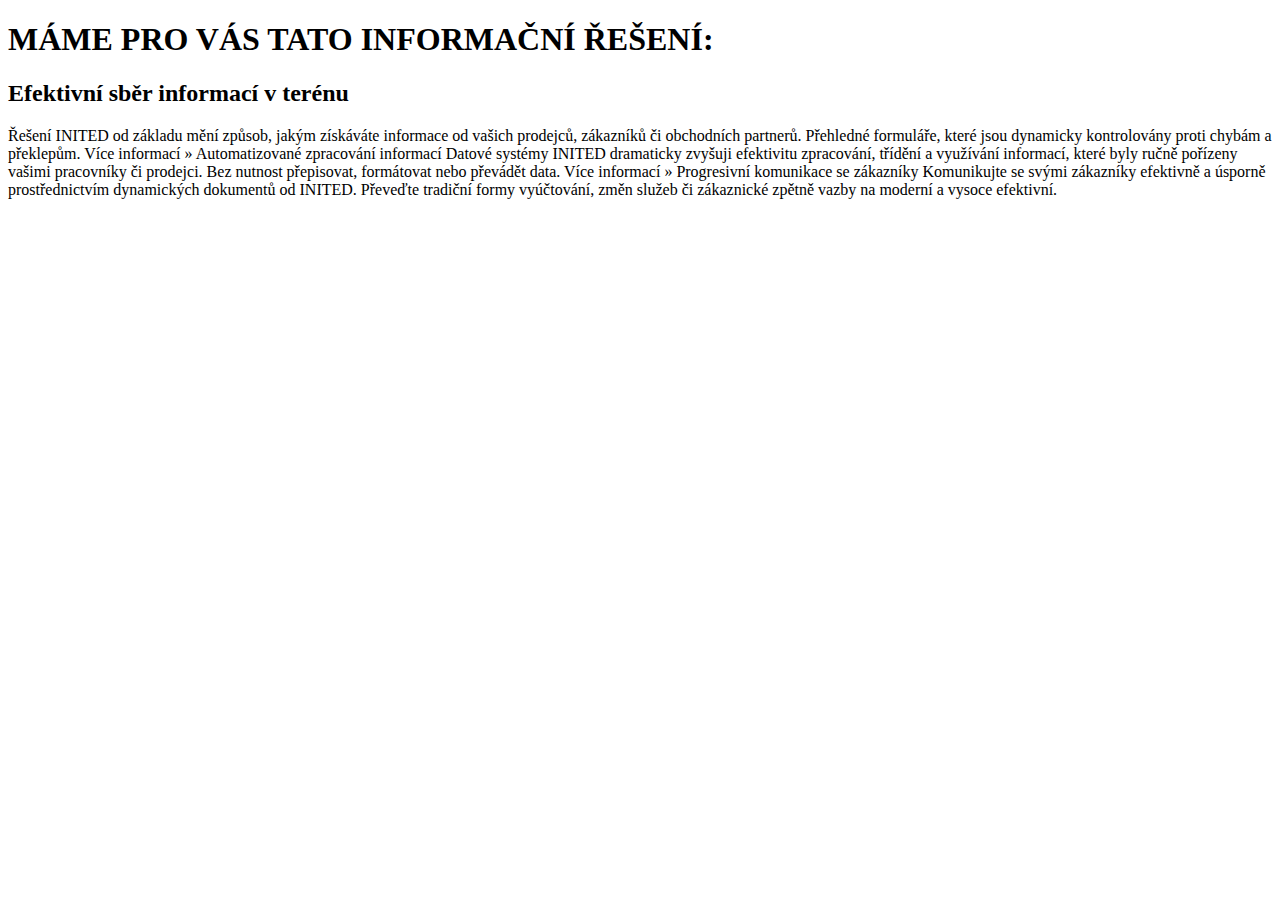
==== home.html @ 97c759be "inited" ====
<!DOCTYPE html>
<html>
<head lang="en">
    <meta charset="UTF-8">
    <title></title>
</head>
<body>
<h1>MÁME PRO VÁS TATO INFORMAČNÍ ŘEŠENÍ:</h1>

<h2>Efektivní sběr informací v terénu</h2>

Řešení INITED od základu mění způsob, jakým získáváte informace od vašich prodejců, zákazníků či obchodních partnerů. Přehledné formuláře, které jsou dynamicky kontrolovány proti chybám a překlepům.
Více informací »
Automatizované
zpracování informací

Datové systémy INITED dramaticky zvyšuji efektivitu zpracování, třídění a využívání informací, které byly ručně pořízeny vašimi pracovníky či prodejci. Bez nutnost přepisovat, formátovat nebo převádět data.
Více informací »
Progresivní
komunikace se zákazníky

Komunikujte se svými zákazníky efektivně a úsporně prostřednictvím dynamických dokumentů od INITED. Převeďte tradiční formy vyúčtování, změn služeb či zákaznické zpětně vazby na moderní a vysoce efektivní.
</body>
</html>
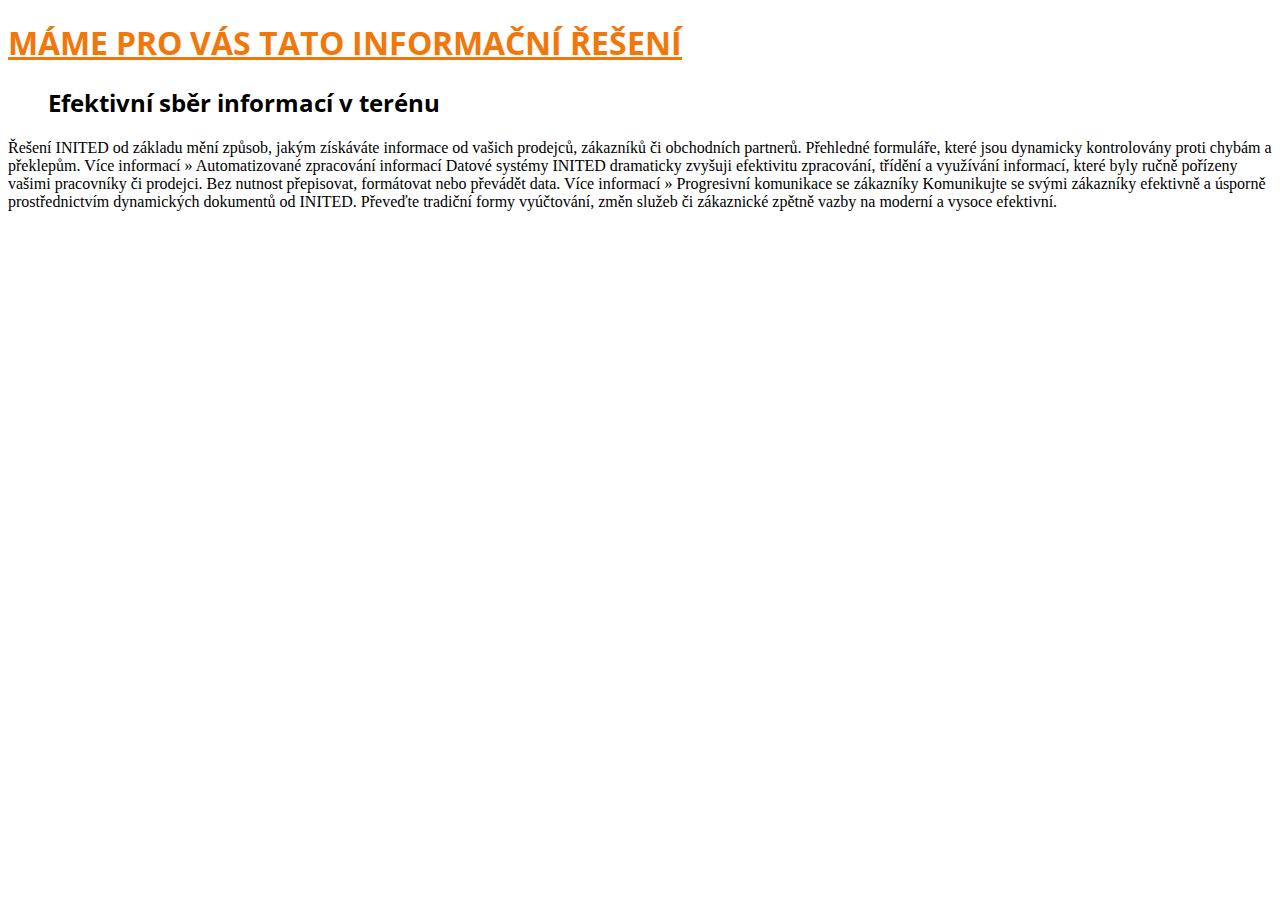
==== commit b9fb6bc4: "css upravy" ====
--- a/home.html
+++ b/home.html
@@ -2,10 +2,11 @@
 <html>
 <head lang="en">
     <meta charset="UTF-8">
+    <link rel="stylesheet" href="styles.css">
     <title></title>
 </head>
 <body>
-<h1>MÁME PRO VÁS TATO INFORMAČNÍ ŘEŠENÍ:</h1>
+<h1>MÁME PRO VÁS TATO INFORMAČNÍ ŘEŠENÍ</h1>
 
 <h2>Efektivní sběr informací v terénu</h2>
 
--- a/styles.css
+++ b/styles.css
@@ -0,0 +1,172 @@
+@import url(http://fonts.googleapis.com/css?family=Lato:300,400,700);
+@import url(http://fonts.googleapis.com/css?family=Open+Sans:400,600,700);
+
+h1,h2,h3{
+  font-family: 'Open Sans', sans-serif;
+
+}
+
+h1{
+  color: #F2770B;
+  text-decoration: underline;
+}
+
+h2, h3{
+  margin-left: 40px;
+}
+#bla{
+  text-align:center;
+  width:100%;
+  height: 100%;
+  background-color: aliceblue;
+  border-style: solid;
+  border-width: 2px;
+  border-color: #d7d8da;
+}
+iframe{
+  width: 70%;
+  height: 600px;
+}
+
+#cssmenu{
+  float: left;
+}
+
+td{
+  width: 100px;
+  height: 30px;
+}
+
+
+
+
+
+/* Starter CSS for Flyout Menu */
+#cssmenu,
+#cssmenu ul,
+#cssmenu ul li,
+#cssmenu ul ul {
+  list-style: none;
+  margin: 0;
+  padding: 0;
+  border: 0;
+}
+#cssmenu ul {
+  position: relative;
+  z-index: 597;
+  float: left;
+}
+#cssmenu ul li {
+  float: left;
+  min-height: 1px;
+  line-height: 1em;
+  vertical-align: middle;
+}
+#cssmenu ul li.hover,
+#cssmenu ul li:hover {
+  position: relative;
+  z-index: 599;
+  cursor: default;
+}
+#cssmenu ul ul {
+  margin-top: 1px;
+  visibility: hidden;
+  position: absolute;
+  top: 1px;
+  left: 99%;
+  z-index: 598;
+  width: 100%;
+}
+#cssmenu ul ul li {
+  float: none;
+}
+#cssmenu ul ul ul {
+  top: 1px;
+  left: 99%;
+}
+#cssmenu ul li:hover > ul {
+  visibility: visible;
+}
+#cssmenu ul li {
+  float: none;
+}
+#cssmenu ul ul li {
+  font-weight: normal;
+}
+/* Custom CSS Styles */
+#cssmenu {
+  font-family: 'Lato', sans-serif;
+  font-size: 18px;
+  width: 200px;
+}
+#cssmenu ul a,
+#cssmenu ul a:link,
+#cssmenu ul a:visited {
+  display: block;
+  color: #848889;
+  text-decoration: none;
+  font-weight: 300;
+}
+#cssmenu > ul {
+  float: none;
+}
+#cssmenu ul {
+  background: #fff;
+}
+#cssmenu > ul > li {
+  border-left: 3px solid #d7d8da;
+}
+#cssmenu > ul > li > a {
+  padding: 10px 20px;
+}
+#cssmenu > ul > li:hover {
+  border-left: 3px solid #3dbd99;
+}
+#cssmenu ul li:hover > a {
+  color: #3dbd99;
+}
+#cssmenu > ul > li:hover {
+  background: #f6f6f6;
+}
+/* Sub Menu */
+#cssmenu ul ul a:link,
+#cssmenu ul ul a:visited {
+  font-weight: 400;
+  font-size: 14px;
+}
+#cssmenu ul ul {
+  width: 180px;
+  background: none;
+  border-left: 20px solid transparent;
+}
+#cssmenu ul ul a {
+  padding: 8px 0;
+  border-bottom: 1px solid #eeeeee;
+}
+#cssmenu ul ul li {
+  padding: 0 20px;
+  background: #fff;
+}
+#cssmenu ul ul li:last-child {
+  border-bottom: 3px solid #d7d8da;
+  padding-bottom: 10px;
+}
+#cssmenu ul ul li:first-child {
+  padding-top: 10px;
+}
+#cssmenu ul ul li:last-child > a {
+  border-bottom: none;
+}
+#cssmenu ul ul li:first-child:after {
+  content: '';
+  display: block;
+  width: 0;
+  height: 0;
+  position: absolute;
+  left: -20px;
+  top: 13px;
+  border-left: 10px solid transparent;
+  border-right: 10px solid #fff;
+  border-bottom: 10px solid transparent;
+  border-top: 10px solid transparent;
+}
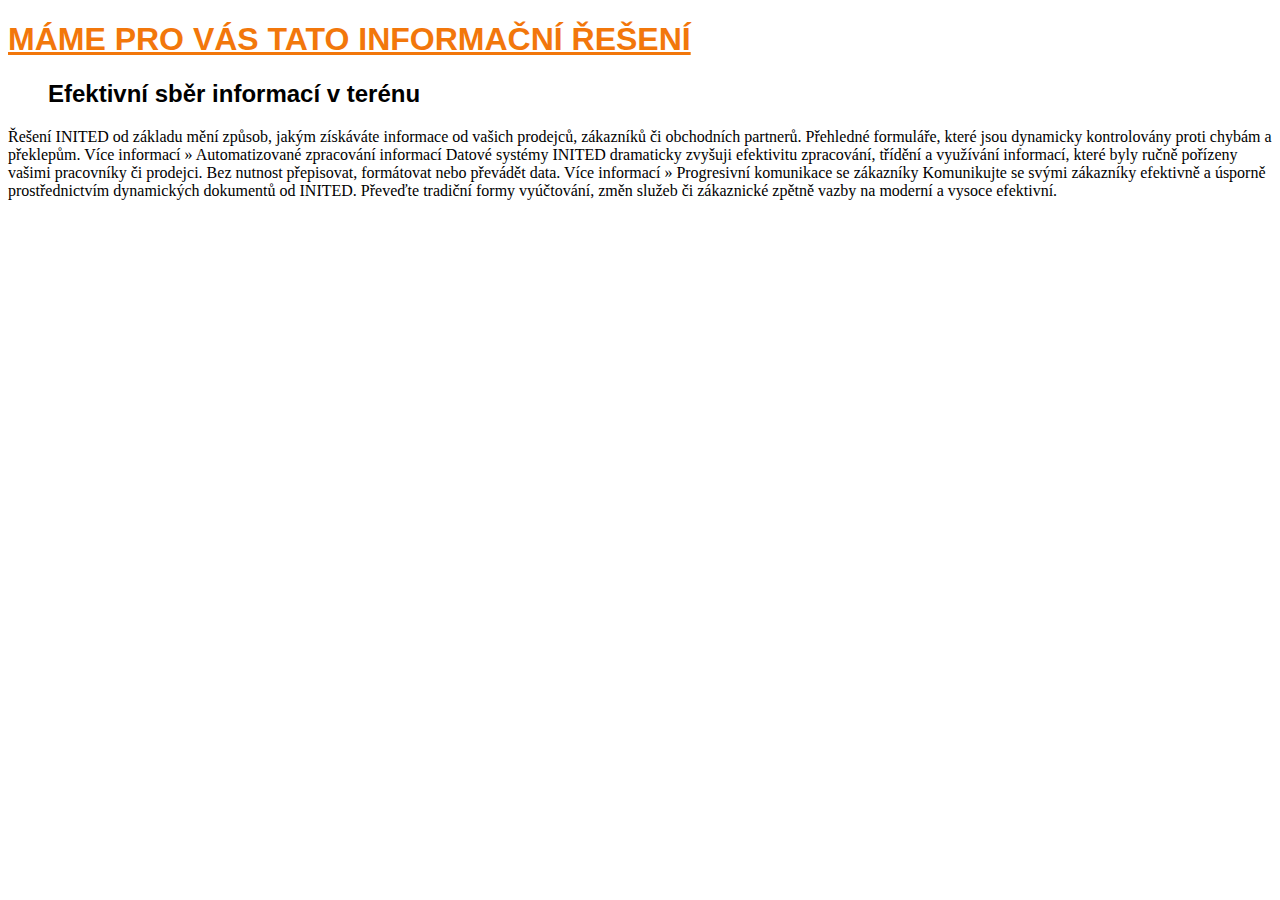
==== commit b73d9124: "další úpravy" ====
--- a/home.html
+++ b/home.html
@@ -1,25 +1,25 @@
 <!DOCTYPE html>
 <html>
 <head lang="en">
-    <meta charset="UTF-8">
+    <meta charset="Windows-1250">
     <link rel="stylesheet" href="styles.css">
     <title></title>
 </head>
 <body>
-<h1>MÁME PRO VÁS TATO INFORMAČNÍ ŘEŠENÍ</h1>
+<h1>M�ME PRO V�S TATO INFORMA�N� �E�EN�</h1>
 
-<h2>Efektivní sběr informací v terénu</h2>
+<h2>Efektivn� sb�r informac� v ter�nu</h2>
 
-Řešení INITED od základu mění způsob, jakým získáváte informace od vašich prodejců, zákazníků či obchodních partnerů. Přehledné formuláře, které jsou dynamicky kontrolovány proti chybám a překlepům.
-Více informací »
-Automatizované
-zpracování informací
+�e�en� INITED od z�kladu m�n� zp�sob, jak�m z�sk�v�te informace od va�ich prodejc�, z�kazn�k� �i obchodn�ch partner�. P�ehledn� formul��e, kter� jsou dynamicky kontrolov�ny proti chyb�m a p�eklep�m.
+V�ce informac� �
+Automatizovan�
+zpracov�n� informac�
 
-Datové systémy INITED dramaticky zvyšuji efektivitu zpracování, třídění a využívání informací, které byly ručně pořízeny vašimi pracovníky či prodejci. Bez nutnost přepisovat, formátovat nebo převádět data.
-Více informací »
-Progresivní
-komunikace se zákazníky
+Datov� syst�my INITED dramaticky zvy�uji efektivitu zpracov�n�, t��d�n� a vyu��v�n� informac�, kter� byly ru�n� po��zeny va�imi pracovn�ky �i prodejci. Bez nutnost p�episovat, form�tovat nebo p�ev�d�t data.
+V�ce informac� �
+Progresivn�
+komunikace se z�kazn�ky
 
-Komunikujte se svými zákazníky efektivně a úsporně prostřednictvím dynamických dokumentů od INITED. Převeďte tradiční formy vyúčtování, změn služeb či zákaznické zpětně vazby na moderní a vysoce efektivní.
+Komunikujte se sv�mi z�kazn�ky efektivn� a �sporn� prost�ednictv�m dynamick�ch dokument� od INITED. P�eve�te tradi�n� formy vy��tov�n�, zm�n slu�eb �i z�kaznick� zp�tn� vazby na modern� a vysoce efektivn�.
 </body>
 </html>--- a/styles.css
+++ b/styles.css
@@ -2,7 +2,7 @@
 @import url(http://fonts.googleapis.com/css?family=Open+Sans:400,600,700);
 
 h1,h2,h3{
-  font-family: 'Open Sans', sans-serif;
+  font-family: 'Cambria', sans-serif;
 
 }
 
@@ -18,10 +18,12 @@
   text-align:center;
   width:100%;
   height: 100%;
-  background-color: aliceblue;
-  border-style: solid;
+ background-color: aliceblue;
+ /* border-style: solid;
   border-width: 2px;
   border-color: #d7d8da;
+*/
+
 }
 iframe{
   width: 70%;
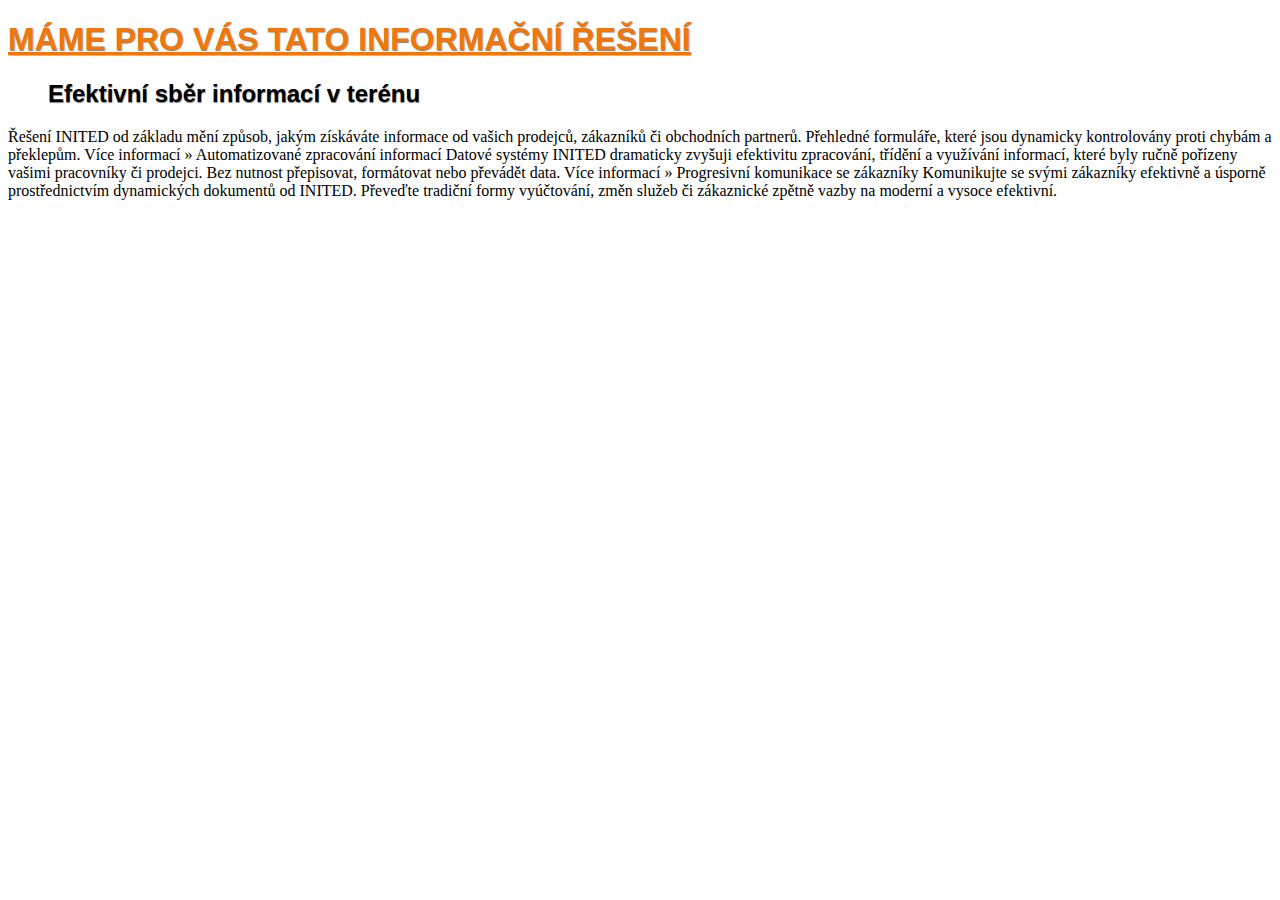
==== commit eb4043e6: "úprava" ====
--- a/home.html
+++ b/home.html
@@ -2,7 +2,7 @@
 <html>
 <head lang="en">
     <meta charset="Windows-1250">
-    <link rel="stylesheet" href="styles.css">
+    <link rel="stylesheet" href="css/styles.css">
     <title></title>
 </head>
 <body>
--- a/css/styles.css
+++ b/css/styles.css
@@ -0,0 +1,169 @@
+@import url(http://fonts.googleapis.com/css?family=Lato:300,400,700);
+@import url(http://fonts.googleapis.com/css?family=Open+Sans:400,600,700);
+
+h1,h2,h3{
+  font-family: 'Adobe Gothic Std B', sans-serif;
+  text-shadow: 0.5px 0.5px 1px gray;
+}
+
+h1{
+  color: #F2770B;
+  text-decoration: underline;
+}
+
+h2, h3{
+  margin-left: 40px;
+}
+#bla{
+  text-align:center;
+  width:100%;
+  height: 100%;
+ background-color: aliceblue;
+ /* border-style: solid;
+  border-width: 2px;
+  border-color: #d7d8da;
+*/
+
+}
+iframe{
+  width: 70%;
+  height: 600px;
+}
+
+#mapa{
+  float: top;
+
+}#cssmenu{
+  float: left;
+}
+
+/* Starter CSS for Flyout Menu */
+#cssmenu,
+#cssmenu ul,
+#cssmenu ul li,
+#cssmenu ul ul {
+  list-style: none;
+  margin: 0;
+  padding: 0;
+  border: 0;
+}
+#cssmenu ul {
+  position: relative;
+  z-index: 597;
+  float: left;
+}
+#cssmenu ul li {
+  float: left;
+  min-height: 1px;
+  line-height: 1em;
+  vertical-align: middle;
+}
+#cssmenu ul li.hover,
+#cssmenu ul li:hover {
+  position: relative;
+  z-index: 599;
+  cursor: default;
+}
+#cssmenu ul ul {
+  margin-top: 1px;
+  visibility: hidden;
+  position: absolute;
+  top: 1px;
+  left: 99%;
+  z-index: 598;
+  width: 100%;
+}
+#cssmenu ul ul li {
+  float: none;
+}
+#cssmenu ul ul ul {
+  top: 1px;
+  left: 99%;
+}
+#cssmenu ul li:hover > ul {
+  visibility: visible;
+}
+#cssmenu ul li {
+  float: none;
+}
+#cssmenu ul ul li {
+  font-weight: normal;
+}
+/* Custom CSS Styles */
+#cssmenu {
+  font-family: 'Lato', sans-serif;
+  font-size: 18px;
+  width: 25%;
+  max-width: 200px;
+}
+#cssmenu ul a,
+#cssmenu ul a:link,
+#cssmenu ul a:visited {
+  display: block;
+  color: #848889;
+  text-decoration: none;
+  font-weight: 300;
+}
+#cssmenu > ul {
+  float: none;
+}
+#cssmenu ul {
+  background: #fff;
+}
+#cssmenu > ul > li {
+  border-left: 3px solid #d7d8da;
+}
+#cssmenu > ul > li > a {
+  padding: 10px 20px;
+}
+#cssmenu > ul > li:hover {
+  border-left: 3px solid #3dbd99;
+}
+#cssmenu ul li:hover > a {
+  color: #3dbd99;
+}
+#cssmenu > ul > li:hover {
+  background: #f6f6f6;
+}
+/* Sub Menu */
+#cssmenu ul ul a:link,
+#cssmenu ul ul a:visited {
+  font-weight: 400;
+  font-size: 14px;
+}
+#cssmenu ul ul {
+  width: 180px;
+  background: none;
+  border-left: 20px solid transparent;
+}
+#cssmenu ul ul a {
+  padding: 8px 0;
+  border-bottom: 1px solid #eeeeee;
+}
+#cssmenu ul ul li {
+  padding: 0 20px;
+  background: #fff;
+}
+#cssmenu ul ul li:last-child {
+  border-bottom: 3px solid #d7d8da;
+  padding-bottom: 10px;
+}
+#cssmenu ul ul li:first-child {
+  padding-top: 10px;
+}
+#cssmenu ul ul li:last-child > a {
+  border-bottom: none;
+}
+#cssmenu ul ul li:first-child:after {
+  content: '';
+  display: block;
+  width: 0;
+  height: 0;
+  position: absolute;
+  left: -20px;
+  top: 13px;
+  border-left: 10px solid transparent;
+  border-right: 10px solid #fff;
+  border-bottom: 10px solid transparent;
+  border-top: 10px solid transparent;
+}
